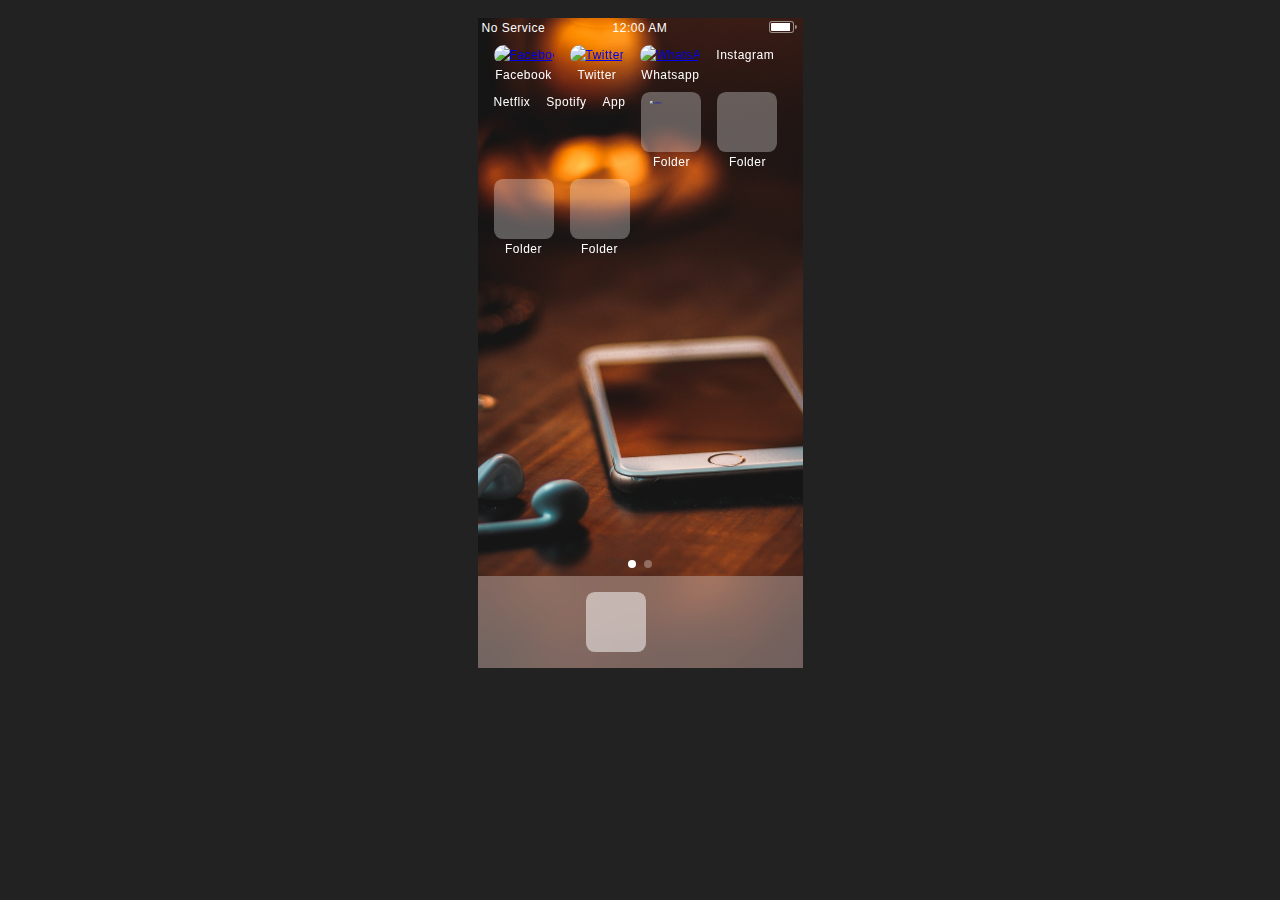
==== index.html @ 989d79c1 "iOS UI" ====
<!DOCTYPE html>
<html lang="en" >
<head>
  <meta charset="UTF-8">
  <title>SENPAi •IOS  HOME SCREEN</title>
  <meta name="viewport" content="width=device-width, initial-scale=1.2, shrink-to-fit=no"><link rel="stylesheet" href="./style.css">

</head>
<body>
<!-- partial:index.partial.html -->
<div class="screen">
  <input type="radio" id="_p0" name="pg" checked="checked"/>
  <input type="radio" id="_p1" name="pg"/>
  <div class="status">
    <div class="carrier">No Service</div>
    <div class="clock">12:00 AM</div>
    <div class="battery">
      <div class="battery-meter">
        <div class="battery-meter-inner"></div>
      </div>
    </div>
  </div>
  <div class="pages">
    <div class="page">
      <div class="app">
        <div class="app__icon"><a href="./facebook/index.html"><img alt="Facebook" src="https://cdn.jim-nielsen.com/ios/512/facebook-2019-05-21.png"/></div></a>
        <div class="app-name">Facebook</div>
      </div>
      <div class="app">
        <div class="app__icon"><a href="./twitter/index.html"><img alt="Twitter" src="https://media.discordapp.net/attachments/882026542362947584/895822506550788106/download_1.jpg"></div></a>
        <div class="app-name">Twitter</div>
      </div>
      <div class="app">
        <div class="app__icon"><a href="./whatsapp/index.html"><img alt="WhatsApp" src="https://i.goopics.net/xbcj7g.png"></div></a>
        <div class="app-name">Whatsapp</div>
      </div>
      <div class="app">
        <div class="app__icon"><a href="./instagram/index.html"><img alt="" src="https://upload.wikimedia.org/wikipedia/commons/thumb/a/a5/Instagram_icon.png/1024px-Instagram_icon.png"></div></a>
        <div class="app-name">Instagram</div>
      </div>
      <div class="app">
        <div class="app__icon"><a href="./netflix/index.html"><img alt="" src="https://cdn.icon-icons.com/icons2/3053/PNG/512/netflix_macos_bigsur_icon_189917.png"></div></a>
        <div class="app-name">Netflix</div>
      </div>
      <div class="app">
        <div class="app__icon"><a href="./spotify/index.html"><img alt="" src="https://cdn.icon-icons.com/icons2/2108/PNG/512/spotify_icon_130826.png"></div></a>
        <div class="app-name">Spotify</div>
      </div>
      <div class="app">
        <div class="app__icon"><a href="https://google.com"><img alt="" src="https://cdn6.aptoide.com/imgs/f/8/6/f86e91421358b61486a37ed320af2161_icon.png"></div></a>
        <div class="app-name">App</div>
      </div>
      <div class="folder">
        <div class="folder-apps" tabindex="0">
          <div class="app">
        <div class="app__icon"><a href="./xo/index.html"><img alt="tic tac toe" src="https://i.goopics.net/3iaqy1.png"/></div></a>
            <div class="app-name">tic-tac-toe </div>
          </div>
          <div class="app">
            <div class="app__icon"><a href="./chess/index.html"><img alt="" src="https://media.discordapp.net/attachments/890958207630061678/896021410114334770/chess-icon-512x512-1mnnsw7y.png"></div></a>
            <div class="app-name">Chess</div>
          </div>
          <div class="app">
            <div class="app__icon"><a href=""><img alt="" src="https://cdn6.aptoide.com/imgs/f/8/6/f86e91421358b61486a37ed320af2161_icon.png"></div></a>
            <div class="app-name">App</div>
          </div>
          <div class="app">
            <div class="app__icon"><a href=""><img alt="" src="https://cdn6.aptoide.com/imgs/f/8/6/f86e91421358b61486a37ed320af2161_icon.png"></div></a>
            <div class="app-name">App</div>
          </div>
        </div>
        <div class="bg-blur"></div>
        <div class="folder-name">Folder</div>
      </div>
      <div class="folder">
        <div class="folder-apps" tabindex="0">
          <div class="app">
            <div class="app__icon"><a href=""><img alt="" src="https://cdn6.aptoide.com/imgs/f/8/6/f86e91421358b61486a37ed320af2161_icon.png"></div></a>
            <div class="app-name">App</div>
          </div>
          <div class="app">
            <div class="app__icon"><a href=""><img alt="" src="https://cdn6.aptoide.com/imgs/f/8/6/f86e91421358b61486a37ed320af2161_icon.png"></div></a>
            <div class="app-name">App</div>
          </div>
          <div class="app">
            <div class="app__icon"><a href=""><img alt="" src="https://cdn6.aptoide.com/imgs/f/8/6/f86e91421358b61486a37ed320af2161_icon.png"></div></a>
            <div class="app-name">App</div>
          </div>
          <div class="app">
            <div class="app__icon"><a href=""><img alt="" src="https://cdn6.aptoide.com/imgs/f/8/6/f86e91421358b61486a37ed320af2161_icon.png"></div></a>
            <div class="app-name">App</div>
          </div>
          <div class="app">
            <div class="app__icon"><a href=""><img alt="" src="https://cdn6.aptoide.com/imgs/f/8/6/f86e91421358b61486a37ed320af2161_icon.png"></div></a>
            <div class="app-name">App</div>
          </div>
          <div class="app">
            <div class="app__icon"><a href=""><img alt="" src="https://cdn6.aptoide.com/imgs/f/8/6/f86e91421358b61486a37ed320af2161_icon.png"></div></a>
            <div class="app-name">App</div>
          </div>
        </div>
        <div class="bg-blur"></div>
        <div class="folder-name">Folder</div>
      </div>
      <div class="folder">
        <div class="folder-apps" tabindex="0">
          <div class="app">
            <div class="app__icon"><a href=""><img alt="" src="https://cdn6.aptoide.com/imgs/f/8/6/f86e91421358b61486a37ed320af2161_icon.png"></div></a>
            <div class="app-name">App</div>
          </div>
          <div class="app">
            <div class="app__icon"><a href=""><img alt="" src="https://cdn6.aptoide.com/imgs/f/8/6/f86e91421358b61486a37ed320af2161_icon.png"></div></a>
            <div class="app-name">App</div>
          </div>
          <div class="app">
            <div class="app__icon"><a href=""><img alt="" src="https://cdn6.aptoide.com/imgs/f/8/6/f86e91421358b61486a37ed320af2161_icon.png"></div></a>
            <div class="app-name">App</div>
          </div>
        </div>
        <div class="bg-blur"></div>
        <div class="folder-name">Folder</div>
      </div>
      <div class="folder">
        <div class="folder-apps" tabindex="0">
          <div class="app">
            <div class="app__icon"><a href=""><img alt="" src="https://cdn6.aptoide.com/imgs/f/8/6/f86e91421358b61486a37ed320af2161_icon.png"></div></a>
            <div class="app-name">App</div>
          </div>
          <div class="app">
            <div class="app__icon"><a href=""><img alt="" src="https://cdn6.aptoide.com/imgs/f/8/6/f86e91421358b61486a37ed320af2161_icon.png"></div></a>
            <div class="app-name">App</div>
          </div>
          <div class="app">
            <div class="app__icon"><a href=""><img alt="" src="https://cdn6.aptoide.com/imgs/f/8/6/f86e91421358b61486a37ed320af2161_icon.png"></div></a>
            <div class="app-name">App</div>
          </div>
        </div>
        <div class="bg-blur"></div>
        <div class="folder-name">Folder</div>
      </div>
    </div>
    <div class="page">
      <div class="app">
        <div class="app__icon"><a href=""><img alt="" src="https://cdn6.aptoide.com/imgs/f/8/6/f86e91421358b61486a37ed320af2161_icon.png"></div></a>
        <div class="app-name">App</div>
      </div>
      <div class="app">
        <div class="app__icon"><a href=""><img alt="" src="https://cdn6.aptoide.com/imgs/f/8/6/f86e91421358b61486a37ed320af2161_icon.png"></div></a>
        <div class="app-name">App</div>
      </div>
      <div class="app">
        <div class="app__icon"><a href=""><img alt="" src="https://cdn6.aptoide.com/imgs/f/8/6/f86e91421358b61486a37ed320af2161_icon.png"></div></a>
        <div class="app-name">App</div>
      </div>
      <div class="app">
        <div class="app__icon"><a href=""><img alt="" src="https://cdn6.aptoide.com/imgs/f/8/6/f86e91421358b61486a37ed320af2161_icon.png"></div></a>
        <div class="app-name">App</div>
      </div>
      <div class="app">
        <div class="app__icon"><a href=""><img alt="" src="https://cdn6.aptoide.com/imgs/f/8/6/f86e91421358b61486a37ed320af2161_icon.png"></div></a>
        <div class="app-name">App</div>
      </div>
      <div class="folder">
        <div class="folder-apps" tabindex="0">
          <div class="app">
            <div class="app__icon"><a href=""><img alt="" src="https://cdn6.aptoide.com/imgs/f/8/6/f86e91421358b61486a37ed320af2161_icon.png"></div></a>
            <div class="app-name">App</div>
          </div>
          <div class="app">
            <div class="app__icon"><a href=""><img alt="" src="https://cdn6.aptoide.com/imgs/f/8/6/f86e91421358b61486a37ed320af2161_icon.png"></div></a>
            <div class="app-name">App</div>
          </div>
          <div class="app">
            <div class="app__icon"><a href=""><img alt="" src="https://cdn6.aptoide.com/imgs/f/8/6/f86e91421358b61486a37ed320af2161_icon.png"></div></a>
            <div class="app-name">App</div>
          </div>
          <div class="app">
            <div class="app__icon"><a href=""><img alt="" src="https://cdn6.aptoide.com/imgs/f/8/6/f86e91421358b61486a37ed320af2161_icon.png"></div></a>
            <div class="app-name">App</div>
          </div>
          <div class="app">
            <div class="app__icon"><a href=""><img alt="" src="https://cdn6.aptoide.com/imgs/f/8/6/f86e91421358b61486a37ed320af2161_icon.png"></div></a>
            <div class="app-name">App</div>
          </div>
          <div class="app">
            <div class="app__icon"><a href=""><img alt="" src="https://cdn6.aptoide.com/imgs/f/8/6/f86e91421358b61486a37ed320af2161_icon.png"></div></a>
            <div class="app-name">App</div>
          </div>
        </div>
        <div class="bg-blur"></div>
        <div class="folder-name">Folder</div>
      </div>
      <div class="folder">
        <div class="folder-apps" tabindex="0">
          <div class="app">
            <div class="app__icon"><a href=""><img alt="" src="https://cdn6.aptoide.com/imgs/f/8/6/f86e91421358b61486a37ed320af2161_icon.png"></div></a>
            <div class="app-name">App</div>
          </div>
          <div class="app">
            <div class="app__icon"><a href=""><img alt="" src="https://cdn6.aptoide.com/imgs/f/8/6/f86e91421358b61486a37ed320af2161_icon.png"></div></a>
            <div class="app-name">App</div>
          </div>
          <div class="app">
            <div class="app__icon"><a href=""><img alt="" src="https://cdn6.aptoide.com/imgs/f/8/6/f86e91421358b61486a37ed320af2161_icon.png"></div></a>
            <div class="app-name">App</div>
          </div>
        </div>
        <div class="bg-blur"></div>
        <div class="folder-name">Folder</div>
      </div>
      <div class="folder">
        <div class="folder-apps" tabindex="0">
          <div class="app">
            <div class="app__icon"><a href=""><img alt="" src="https://cdn6.aptoide.com/imgs/f/8/6/f86e91421358b61486a37ed320af2161_icon.png"></div></a>
            <div class="app-name">App</div>
          </div>
          <div class="app">
            <div class="app__icon"><a href=""><img alt="" src="https://cdn6.aptoide.com/imgs/f/8/6/f86e91421358b61486a37ed320af2161_icon.png"></div></a>
            <div class="app-name">App</div>
          </div>
          <div class="app">
            <div class="app__icon"><a href=""><img alt="" src="https://cdn6.aptoide.com/imgs/f/8/6/f86e91421358b61486a37ed320af2161_icon.png"></div></a>
            <div class="app-name">App</div>
          </div>
          <div class="app">
            <div class="app__icon"><a href=""><img alt="" src="https://cdn6.aptoide.com/imgs/f/8/6/f86e91421358b61486a37ed320af2161_icon.png"></div></a>
            <div class="app-name">App</div>
          </div>
          <div class="app">
            <div class="app__icon"><a href=""><img alt="" src="https://cdn6.aptoide.com/imgs/f/8/6/f86e91421358b61486a37ed320af2161_icon.png"></div></a>
            <div class="app-name">App</div>
          </div>
        </div>
        <div class="bg-blur"></div>
        <div class="folder-name">Folder</div>
      </div>
      <div class="folder">
        <div class="folder-apps" tabindex="0">
          <div class="app">
            <div class="app__icon"><a href=""><img alt="" src="https://cdn6.aptoide.com/imgs/f/8/6/f86e91421358b61486a37ed320af2161_icon.png"></div></a>
            <div class="app-name">App</div>
          </div>
          <div class="app">
            <div class="app__icon"><a href=""><img alt="" src="https://cdn6.aptoide.com/imgs/f/8/6/f86e91421358b61486a37ed320af2161_icon.png"></div></a>
            <div class="app-name">App</div>
          </div>
        </div>
        <div class="bg-blur"></div>
        <div class="folder-name">Folder</div>
      </div>
      <div class="folder">
        <div class="folder-apps" tabindex="0">
          <div class="app">
            <div class="app__icon"><a href=""><img alt="" src="https://cdn6.aptoide.com/imgs/f/8/6/f86e91421358b61486a37ed320af2161_icon.png"></div></a>
            <div class="app-name">App</div>
          </div>
          <div class="app">
            <div class="app__icon"><a href=""><img alt="" src="https://cdn6.aptoide.com/imgs/f/8/6/f86e91421358b61486a37ed320af2161_icon.png"></div></a>
            <div class="app-name">App</div>
          </div>
          <div class="app">
            <div class="app__icon"><a href=""><img alt="" src="https://cdn6.aptoide.com/imgs/f/8/6/f86e91421358b61486a37ed320af2161_icon.png"></div></a>
            <div class="app-name">App</div>
          </div>
        </div>
        <div class="bg-blur"></div>
        <div class="folder-name">Folder</div>
      </div>
      <div class="folder">
        <div class="folder-apps" tabindex="0">
          <div class="app">
            <div class="app__icon"><a href=""><img alt="" src="https://cdn6.aptoide.com/imgs/f/8/6/f86e91421358b61486a37ed320af2161_icon.png"></div></a>
            <div class="app-name">App</div>
          </div>
          <div class="app">
            <div class="app__icon"><a href=""><img alt="" src="https://cdn6.aptoide.com/imgs/f/8/6/f86e91421358b61486a37ed320af2161_icon.png"></div></a>
            <div class="app-name">App</div>
          </div>
          <div class="app">
            <div class="app__icon"><a href=""><img alt="" src="https://cdn6.aptoide.com/imgs/f/8/6/f86e91421358b61486a37ed320af2161_icon.png"></div></a>
            <div class="app-name">App</div>
          </div>
          <div class="app">
            <div class="app__icon"><a href=""><img alt="" src="https://cdn6.aptoide.com/imgs/f/8/6/f86e91421358b61486a37ed320af2161_icon.png"></div></a>
            <div class="app-name">App</div>
          </div>
          <div class="app">
            <div class="app__icon"><a href=""><img alt="" src="https://cdn6.aptoide.com/imgs/f/8/6/f86e91421358b61486a37ed320af2161_icon.png"></div></a>
            <div class="app-name">App</div>
          </div>
          <div class="app">
            <div class="app__icon"><a href=""><img alt="" src="https://cdn6.aptoide.com/imgs/f/8/6/f86e91421358b61486a37ed320af2161_icon.png"></div></a>
            <div class="app-name">App</div>
          </div>
        </div>
        <div class="bg-blur"></div>
        <div class="folder-name">Folder</div>
      </div>
    </div>
    <div class="bottom-bar">
      <div class="folder">
        <div class="folder-apps" tabindex="0">
          <div class="app">
            <div class="app__icon"><a href=""><img alt="" src="https://cdn6.aptoide.com/imgs/f/8/6/f86e91421358b61486a37ed320af2161_icon.png"></div></a>
            <div class="app-name">App</div>
          </div>
          <div class="app">
            <div class="app__icon"><a href=""><img alt="" src="https://cdn6.aptoide.com/imgs/f/8/6/f86e91421358b61486a37ed320af2161_icon.png"></div></a>
            <div class="app-name">App</div>
          </div>
          <div class="app">
            <div class="app__icon"><a href=""><img alt="" src="https://cdn6.aptoide.com/imgs/f/8/6/f86e91421358b61486a37ed320af2161_icon.png"></div></a>
            <div class="app-name">App</div>
          </div>
          <div class="app">
            <div class="app__icon"><a href=""><img alt="" src="https://cdn6.aptoide.com/imgs/f/8/6/f86e91421358b61486a37ed320af2161_icon.png"></div></a>
            <div class="app-name">App</div>
          </div>
        </div>
        <div class="bg-blur"></div>
        <div class="folder-name">Folder</div>
      </div>
      <div class="app">
        <div class="app__icon"><a href=""><img alt="" src="https://cdn6.aptoide.com/imgs/f/8/6/f86e91421358b61486a37ed320af2161_icon.png"></div></a>
      </div>
      <div class="app">
        <div class="app__icon"><a href=""><img alt="" src="https://cdn6.aptoide.com/imgs/f/8/6/f86e91421358b61486a37ed320af2161_icon.png"></div></a>
      </div>
      <div class="app">
        <div class="app__icon"><a href=""><img alt="" src="https://cdn6.aptoide.com/imgs/f/8/6/f86e91421358b61486a37ed320af2161_icon.png"></div></a>
      </div>
    </div>
  </div>
  <div class="pagination">
    <label for="_p0"><span></span></label>
    <label for="_p1"><span></span></label>
  </div>
</div>
<!-- partial -->
  
</body>
</html>
---- style.css ----
*, *:before, *:after {
  box-sizing: border-box;
  margin: 0;
  padding: 0;
}

body {
  background-color: #222;
  letter-spacing: 0.5px;
}

input[type=radio] {
  position: fixed;
  top: -1.5em;
  left: -1.5em;
}
input[type=radio] ~ .pagination label span {
  background-color: #fff;
  border-radius: 50%;
  display: inline-block;
  margin: 8px 4px;
  opacity: 0.3;
  height: 8px;
  width: 8px;
}
input[type=radio]:nth-of-type(1):checked ~ .pagination label:nth-child(1) span {
  opacity: 1;
}
input[type=radio]:nth-of-type(1):checked ~ .pages {
  transform: translateX(0%);
}
input[type=radio]:nth-of-type(1):checked ~ .pages .page .bg-blur, input[type=radio]:nth-of-type(1):checked ~ .pages .bottom-bar {
  transform: translateX(0%);
}
input[type=radio]:nth-of-type(2):checked ~ .pagination label:nth-child(2) span {
  opacity: 1;
}
input[type=radio]:nth-of-type(2):checked ~ .pages {
  transform: translateX(-100%);
}
input[type=radio]:nth-of-type(2):checked ~ .pages .page .bg-blur, input[type=radio]:nth-of-type(2):checked ~ .pages .bottom-bar {
  transform: translateX(100%);
}

.screen {
  background-color: #000;
  background-image: url('background.jpg');
  background-position: center;
  background-size: auto 100%;
  color: #fff;
  font-family: -apple-system, BlinkMacSystemFont, "Segoe UI", Roboto, Helvetica, Arial, sans-serif, "Apple Color Emoji", "Segoe UI Emoji", "Segoe UI Symbol";
  font-size: 12px;
  font-weight: 300;
  line-height: 20px;
  margin: 1.5em auto 0 auto;
  overflow: hidden;
  position: relative;
  transform-style: preserve-3d;
  width: 325px;
  height: 650px;
}

.status, .pages, .pagination, .bg-blur, .bottom-bar {
  position: absolute;
}

/** Status Bar **/
.status {
  display: flex;
  align-items: center;
  padding: 0 4px;
  width: 100%;
  height: 20px;
}
.status > div {
  width: 33.33%;
}

/* Clock */
.clock {
  text-align: center;
}

/* Battery */
.battery-meter {
  margin: 0 0 0 auto;
  height: 18px;
  width: 29px;
}
.battery-meter > div {
  display: inline-block;
}

.battery-meter-inner {
  box-shadow: 0 0 0 1px rgba(255, 255, 255, 0.5) inset;
  border-radius: 3px;
  margin-right: 1px;
  position: relative;
  height: 12px;
  width: 25px;
}
.battery-meter-inner:before, .battery-meter-inner:after {
  content: "";
  display: block;
}
.battery-meter-inner:before {
  background-color: #fff;
  border-radius: 1px 0 0 1px;
  margin: 2px;
  height: 8px;
  width: 19px;
}
.battery-meter-inner:after {
  background-color: rgba(255, 255, 255, 0.5);
  border-radius: 0 3px 3px 0;
  position: absolute;
  top: 0;
  left: 100%;
  margin: 4px 0 0 1px;
  height: 4px;
  width: 2px;
}

/** Pages **/
.pages, .bottom-bar {
  transition: transform 0.25s ease-in-out;
}

.pages {
  white-space: nowrap;
  width: 100%;
  height: calc(100% - 116px);
  transform-style: preserve-3d;
  z-index: 2;
}

.page {
  display: inline-flex;
  align-content: flex-start;
  flex-wrap: wrap;
  padding: 27px 8px 7px 8px;
  width: 320px;
  height: 100%;
}
.page .folder:nth-child(1) .folder-apps:focus {
  transform: scale(1, 1) translate3d(-8px, 106px, 1px);
}
.page .folder:nth-child(1) .folder-apps:focus ~ .folder-name {
  transform: translate3d(-8px, -270px, 1px);
}
.page .folder:nth-child(2) .folder-apps:focus {
  transform: scale(1, 1) translate3d(-84px, 106px, 1px);
}
.page .folder:nth-child(2) .folder-apps:focus ~ .folder-name {
  transform: translate3d(-84px, -270px, 1px);
}
.page .folder:nth-child(3) .folder-apps:focus {
  transform: scale(1, 1) translate3d(-160px, 106px, 1px);
}
.page .folder:nth-child(3) .folder-apps:focus ~ .folder-name {
  transform: translate3d(-160px, -270px, 1px);
}
.page .folder:nth-child(4) .folder-apps:focus {
  transform: scale(1, 1) translate3d(-236px, 106px, 1px);
}
.page .folder:nth-child(4) .folder-apps:focus ~ .folder-name {
  transform: translate3d(-236px, -270px, 1px);
}
.page .folder:nth-child(5) .folder-apps:focus {
  transform: scale(1, 1) translate3d(-8px, 19px, 1px);
}
.page .folder:nth-child(5) .folder-apps:focus ~ .folder-name {
  transform: translate3d(-8px, -357px, 1px);
}
.page .folder:nth-child(6) .folder-apps:focus {
  transform: scale(1, 1) translate3d(-84px, 19px, 1px);
}
.page .folder:nth-child(6) .folder-apps:focus ~ .folder-name {
  transform: translate3d(-84px, -357px, 1px);
}
.page .folder:nth-child(7) .folder-apps:focus {
  transform: scale(1, 1) translate3d(-160px, 19px, 1px);
}
.page .folder:nth-child(7) .folder-apps:focus ~ .folder-name {
  transform: translate3d(-160px, -357px, 1px);
}
.page .folder:nth-child(8) .folder-apps:focus {
  transform: scale(1, 1) translate3d(-236px, 19px, 1px);
}
.page .folder:nth-child(8) .folder-apps:focus ~ .folder-name {
  transform: translate3d(-236px, -357px, 1px);
}
.page .folder:nth-child(9) .folder-apps:focus {
  transform: scale(1, 1) translate3d(-8px, -68px, 1px);
}
.page .folder:nth-child(9) .folder-apps:focus ~ .folder-name {
  transform: translate3d(-8px, -444px, 1px);
}
.page .folder:nth-child(10) .folder-apps:focus {
  transform: scale(1, 1) translate3d(-84px, -68px, 1px);
}
.page .folder:nth-child(10) .folder-apps:focus ~ .folder-name {
  transform: translate3d(-84px, -444px, 1px);
}
.page .folder:nth-child(11) .folder-apps:focus {
  transform: scale(1, 1) translate3d(-160px, -68px, 1px);
}
.page .folder:nth-child(11) .folder-apps:focus ~ .folder-name {
  transform: translate3d(-160px, -444px, 1px);
}
.page .folder:nth-child(12) .folder-apps:focus {
  transform: scale(1, 1) translate3d(-236px, -68px, 1px);
}
.page .folder:nth-child(12) .folder-apps:focus ~ .folder-name {
  transform: translate3d(-236px, -444px, 1px);
}
.page .folder:nth-child(13) .folder-apps:focus {
  transform: scale(1, 1) translate3d(-8px, -155px, 1px);
}
.page .folder:nth-child(13) .folder-apps:focus ~ .folder-name {
  transform: translate3d(-8px, -531px, 1px);
}
.page .folder:nth-child(14) .folder-apps:focus {
  transform: scale(1, 1) translate3d(-84px, -155px, 1px);
}
.page .folder:nth-child(14) .folder-apps:focus ~ .folder-name {
  transform: translate3d(-84px, -531px, 1px);
}
.page .folder:nth-child(15) .folder-apps:focus {
  transform: scale(1, 1) translate3d(-160px, -155px, 1px);
}
.page .folder:nth-child(15) .folder-apps:focus ~ .folder-name {
  transform: translate3d(-160px, -531px, 1px);
}
.page .folder:nth-child(16) .folder-apps:focus {
  transform: scale(1, 1) translate3d(-236px, -155px, 1px);
}
.page .folder:nth-child(16) .folder-apps:focus ~ .folder-name {
  transform: translate3d(-236px, -531px, 1px);
}
.page .folder:nth-child(17) .folder-apps:focus {
  transform: scale(1, 1) translate3d(-8px, -242px, 1px);
}
.page .folder:nth-child(17) .folder-apps:focus ~ .folder-name {
  transform: translate3d(-8px, -618px, 1px);
}
.page .folder:nth-child(18) .folder-apps:focus {
  transform: scale(1, 1) translate3d(-84px, -242px, 1px);
}
.page .folder:nth-child(18) .folder-apps:focus ~ .folder-name {
  transform: translate3d(-84px, -618px, 1px);
}
.page .folder:nth-child(19) .folder-apps:focus {
  transform: scale(1, 1) translate3d(-160px, -242px, 1px);
}
.page .folder:nth-child(19) .folder-apps:focus ~ .folder-name {
  transform: translate3d(-160px, -618px, 1px);
}
.page .folder:nth-child(20) .folder-apps:focus {
  transform: scale(1, 1) translate3d(-236px, -242px, 1px);
}
.page .folder:nth-child(20) .folder-apps:focus ~ .folder-name {
  transform: translate3d(-236px, -618px, 1px);
}

/** Apps **/
.app, .folder {
  margin: 0 8px 7px 8px;
  max-width: 60px;
  max-height: 80px;
}

.app-icon, .folder-apps {
  margin: auto;
}

.app-icon {
  background-image: linear-gradient(#dde, #aab);
  border-radius: 9px;
  width: 60px;
  height: 60px;
}


.xo-icon {
  background-image: url(xo.png);
  border-radius: 9px;
  width: 60px;
  height: 60px;
}

.app__icon img {
  max-width: 100%;
  display: block;
  cursor: pointer;
  border-radius: 15px;
}
.app--widget .app__icon {
  --size: 22px;
  position: absolute;
  top: calc(var(--size) * -0.5);
  left: calc(var(--size) * -0.5);
}
.app--widget .app__icon img {
  height: var(--size);
  width: var(--size);
  border-radius: 5px;
  box-shadow: 0 3px 5px rgba(0, 0, 0, 0.3);
}


.app:nth-child(6n+2) .app-icon {
  background-image: linear-gradient(#eddf44, #ecba45);
}

.app:nth-child(6n+3) .app-icon {
  background-image: linear-gradient(#82e8d1, #25ce93);
}

.app:nth-child(6n+4) .app-icon {
  background-image: linear-gradient(#ff9eed, #e06bfe);
}

.app:nth-child(6n+5) .app-icon {
  background-image: linear-gradient(#c5ca6c, #4ebf63);
}

.app:nth-child(6n+6) .app-icon {
  background-image: linear-gradient(#be75ff, #a43ffd);
}

.app:nth-child(6n+7) .app-icon {
  background-image: linear-gradient(#fa4, #ff8f44);
}

.app:nth-child(6n+8) .app-icon {
  background-image: linear-gradient(#ff7074, #fe5242);
}

.app:nth-child(6n+9) .app-icon {
  background-image: linear-gradient(#70e4ff, #0aa5ff);
}

.bg-blur {
  backdrop-filter: blur(0px);
  -webkit-backdrop-filter: blur(0px);
  top: 0;
  left: 0;
  width: 100%;
  height: 568px;
  visibility: hidden;
  transition: backdrop-filter 0.25s cubic-bezier(0.2, 0.7, 0.3, 0.8), visibility 0.25s cubic-bezier(0.2, 0.7, 0.3, 0.8);
  z-index: 1;
}

.folder-apps {
  background-color: rgba(255, 255, 255, 0.3);
  border-radius: 45px;
  backdrop-filter: blur(15px);
  -webkit-backdrop-filter: blur(15px);
  display: flex;
  align-content: flex-start;
  flex-wrap: wrap;
  transition: transform 0.25s cubic-bezier(0.2, 0.7, 0.3, 0.8);
  padding: 44px 36px;
  width: 304px;
  height: 304px;
  transform: scale(0.1973684211, 0.1973684211);
  transform-origin: 0 0;
}
.folder-apps:focus {
  backdrop-filter: blur(0px);
  -webkit-backdrop-filter: blur(0px);
  outline: 0;
  padding: 26px 8px 26px 8px;
}
.folder-apps:focus ~ .folder-name {
  animation: folderNameFadeIn 0.2s 0.2s forwards;
  font-size: 3em;
  opacity: 0;
  width: 300px;
}
.folder-apps:focus ~ .bg-blur {
  backdrop-filter: blur(15px);
  -webkit-backdrop-filter: blur(15px);
  visibility: visible;
}
.folder-apps:focus .app {
  margin: 0 18px 7px 18px;
}
.folder-apps:focus .app-icon {
  border-radius: 9px;
}
.folder-apps:focus .app-name {
  display: inherit;
}
.folder-apps .app {
  margin: 0 8px 16px 8px;
}
.folder-apps .app-icon {
  border-radius: 18px;
}
.folder-apps .app-name {
  display: none;
}

.app-icon:active, .folder-apps:not(:focus):active {
  filter: brightness(0.7);
}

.app-name, .folder-name {
  text-align: center;
}

.folder-name {
  transform: translateY(-244px);
}

/** Pagination **/
.pagination {
  display: flex;
  justify-content: center;
  top: calc(100% - 116px);
  width: 100%;
  height: 24px;
}

/** Bottom Bar **/
.bottom-bar {
  background-color: rgba(255, 255, 255, 0.3);
  backdrop-filter: blur(15px);
  -webkit-backdrop-filter: blur(15px);
  top: calc(100% + 24px);
  display: flex;
  justify-content: center;
  align-items: center;
  padding: 0 6px;
  width: 100%;
  height: 92px;
  transform-style: preserve-3d;
}
.bottom-bar .app, .bottom-bar .folder {
  margin: 11px 8px;
  max-height: 60px;
}
.bottom-bar .folder .app {
  margin: 0 8px 16px 8px;
}
.bottom-bar .bg-blur {
  top: -476px;
}
.bottom-bar .folder-name {
  display: none;
}
.bottom-bar .folder-apps:focus .app {
  margin: 0 18px 27px 18px;
}
.bottom-bar .folder:nth-child(1) .folder-apps:focus {
  transform: scale(1, 1) translate3d(-8px, -359px, 1px);
}
.bottom-bar .folder:nth-child(1) .folder-apps:focus ~ .folder-name {
  display: inherit;
  transform: translate3d(-8px, -735px, 1px);
}
.bottom-bar .folder:nth-child(2) .folder-apps:focus {
  transform: scale(1, 1) translate3d(-84px, -359px, 1px);
}
.bottom-bar .folder:nth-child(2) .folder-apps:focus ~ .folder-name {
  display: inherit;
  transform: translate3d(-84px, -735px, 1px);
}
.bottom-bar .folder:nth-child(3) .folder-apps:focus {
  transform: scale(1, 1) translate3d(-160px, -359px, 1px);
}
.bottom-bar .folder:nth-child(3) .folder-apps:focus ~ .folder-name {
  display: inherit;
  transform: translate3d(-160px, -735px, 1px);
}
.bottom-bar .folder:nth-child(4) .folder-apps:focus {
  transform: scale(1, 1) translate3d(-236px, -359px, 1px);
}
.bottom-bar .folder:nth-child(4) .folder-apps:focus ~ .folder-name {
  display: inherit;
  transform: translate3d(-236px, -735px, 1px);
}

@keyframes folderNameFadeIn {
  from {
    opacity: 0;
  }
  to {
    opacity: 1;
  }
}
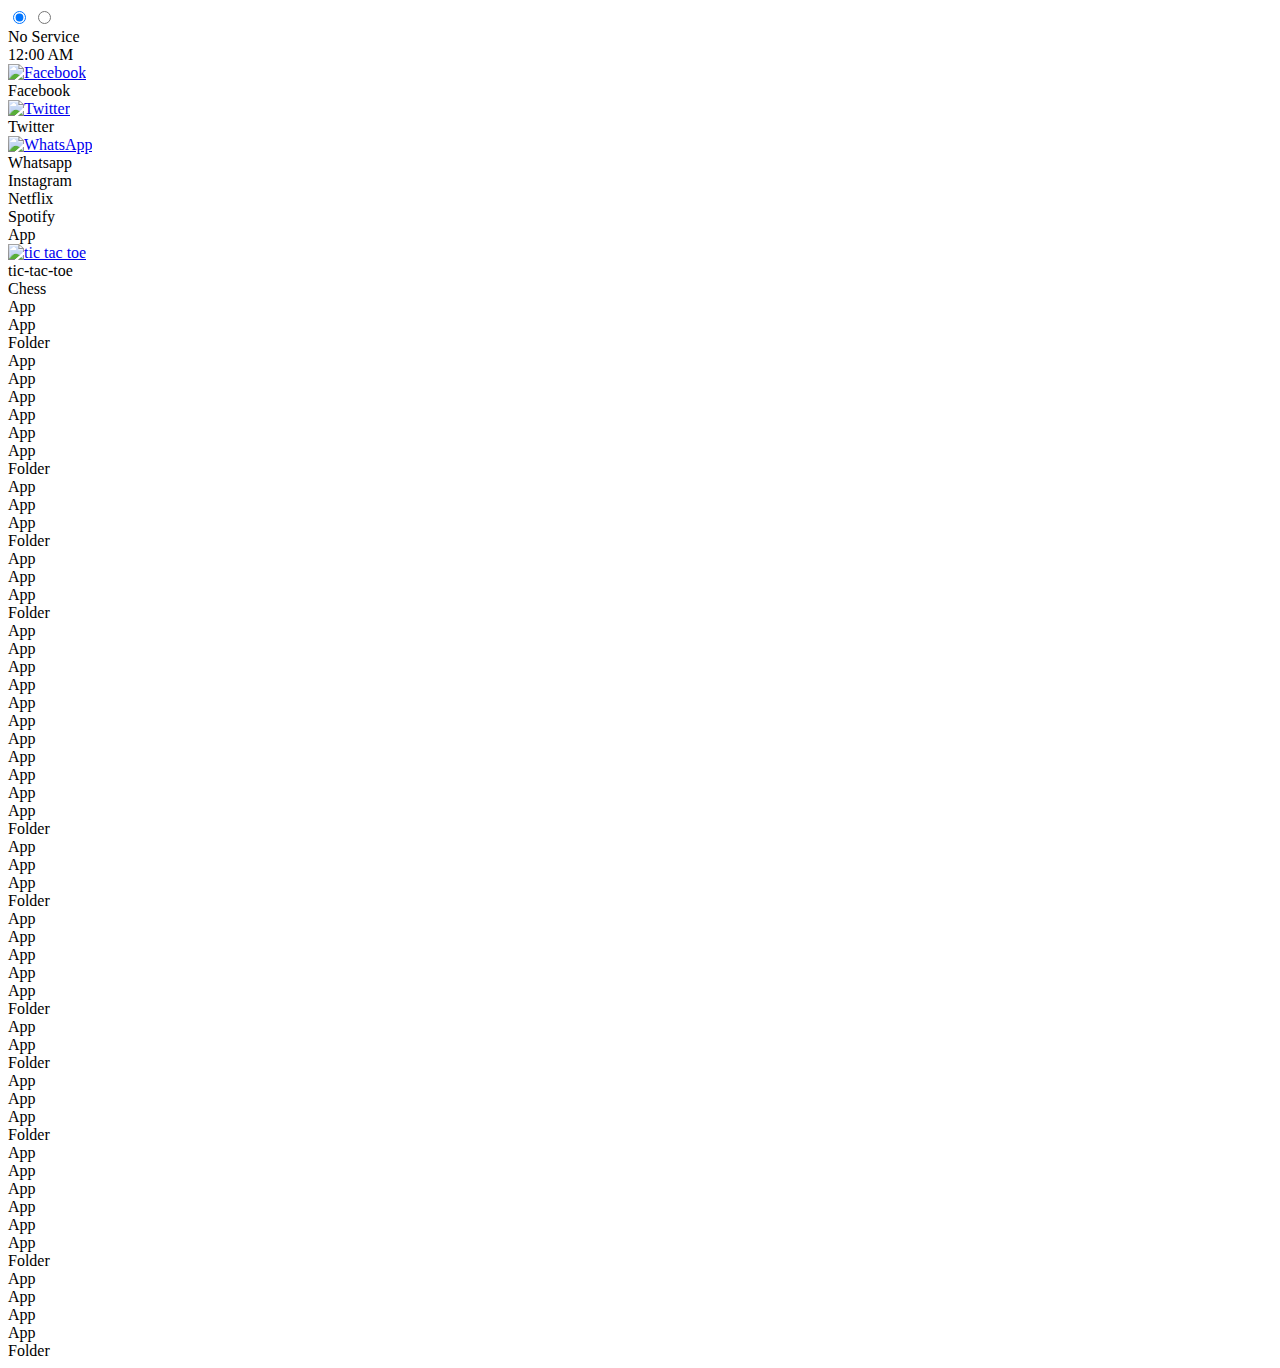
==== commit 4eb8bfd2: "Update index.html" ====
--- a/index.html
+++ b/index.html
@@ -1,10 +1,74 @@
-<!DOCTYPE html>
-<html lang="en" >
+<html lang="en">
 <head>
-  <meta charset="UTF-8">
-  <title>SENPAi •IOS  HOME SCREEN</title>
-  <meta name="viewport" content="width=device-width, initial-scale=1.2, shrink-to-fit=no"><link rel="stylesheet" href="./style.css">
-
+  <title>Satellite Website Prototype by Clément Brichon on Dribbble</title>
+  <meta name="description" content="Satellite Website Prototype designed by Clément Brichon. Connect with them on Dribbble; the global community for designers and creative professionals." />
+  <meta charset="utf-8" />
+<script type="text/javascript">window.NREUM||(NREUM={});NREUM.info={"beacon":"bam-cell.nr-data.net","errorBeacon":"bam-cell.nr-data.net","licenseKey":"7840d0c136","applicationID":"2909452","transactionName":"Jg1bREUOClsARUpHCwoWRh9ECQlA","queueTime":1,"applicationTime":31,"agent":""}</script>
+<script type="text/javascript">(window.NREUM||(NREUM={})).init={privacy:{cookies_enabled:true},ajax:{deny_list:["bam-cell.nr-data.net"]}};(window.NREUM||(NREUM={})).loader_config={xpid:"VQEAWVVACgoAXVVXBQ==",licenseKey:"7840d0c136",applicationID:"2909452"};window.NREUM||(NREUM={}),__nr_require=function(t,e,n){function r(n){if(!e[n]){var i=e[n]={exports:{}};t[n][0].call(i.exports,function(e){var i=t[n][1][e];return r(i||e)},i,i.exports)}return e[n].exports}if("function"==typeof __nr_require)return __nr_require;for(var i=0;i<n.length;i++)r(n[i]);return r}({1:[function(t,e,n){function r(t){try{s.console&&console.log(t)}catch(e){}}var i,o=t("ee"),a=t(25),s={};try{i=localStorage.getItem("__nr_flags").split(","),console&&"function"==typeof console.log&&(s.console=!0,i.indexOf("dev")!==-1&&(s.dev=!0),i.indexOf("nr_dev")!==-1&&(s.nrDev=!0))}catch(c){}s.nrDev&&o.on("internal-error",function(t){r(t.stack)}),s.dev&&o.on("fn-err",function(t,e,n){r(n.stack)}),s.dev&&(r("NR AGENT IN DEVELOPMENT MODE"),r("flags: "+a(s,function(t,e){return t}).join(", ")))},{}],2:[function(t,e,n){function r(t,e,n,r,s){try{p?p-=1:i(s||new UncaughtException(t,e,n),!0)}catch(f){try{o("ierr",[f,c.now(),!0])}catch(d){}}return"function"==typeof u&&u.apply(this,a(arguments))}function UncaughtException(t,e,n){this.message=t||"Uncaught error with no additional information",this.sourceURL=e,this.line=n}function i(t,e){var n=e?null:c.now();o("err",[t,n])}var o=t("handle"),a=t(26),s=t("ee"),c=t("loader"),f=t("gos"),u=window.onerror,d=!1,l="nr@seenError";if(!c.disabled){var p=0;c.features.err=!0,t(1),window.onerror=r;try{throw new Error}catch(h){"stack"in h&&(t(9),t(8),"addEventListener"in window&&t(5),c.xhrWrappable&&t(10),d=!0)}s.on("fn-start",function(t,e,n){d&&(p+=1)}),s.on("fn-err",function(t,e,n){d&&!n[l]&&(f(n,l,function(){return!0}),this.thrown=!0,i(n))}),s.on("fn-end",function(){d&&!this.thrown&&p>0&&(p-=1)}),s.on("internal-error",function(t){o("ierr",[t,c.now(),!0])})}},{}],3:[function(t,e,n){var r=t("loader");r.disabled||(r.features.ins=!0)},{}],4:[function(t,e,n){function r(t){}if(window.performance&&window.performance.timing&&window.performance.getEntriesByType){var i=t("ee"),o=t("handle"),a=t(9),s=t(8),c="learResourceTimings",f="addEventListener",u="resourcetimingbufferfull",d="bstResource",l="resource",p="-start",h="-end",m="fn"+p,w="fn"+h,v="bstTimer",g="pushState",y=t("loader");if(!y.disabled){y.features.stn=!0,t(7),"addEventListener"in window&&t(5);var x=NREUM.o.EV;i.on(m,function(t,e){var n=t[0];n instanceof x&&(this.bstStart=y.now())}),i.on(w,function(t,e){var n=t[0];n instanceof x&&o("bst",[n,e,this.bstStart,y.now()])}),a.on(m,function(t,e,n){this.bstStart=y.now(),this.bstType=n}),a.on(w,function(t,e){o(v,[e,this.bstStart,y.now(),this.bstType])}),s.on(m,function(){this.bstStart=y.now()}),s.on(w,function(t,e){o(v,[e,this.bstStart,y.now(),"requestAnimationFrame"])}),i.on(g+p,function(t){this.time=y.now(),this.startPath=location.pathname+location.hash}),i.on(g+h,function(t){o("bstHist",[location.pathname+location.hash,this.startPath,this.time])}),f in window.performance&&(window.performance["c"+c]?window.performance[f](u,function(t){o(d,[window.performance.getEntriesByType(l)]),window.performance["c"+c]()},!1):window.performance[f]("webkit"+u,function(t){o(d,[window.performance.getEntriesByType(l)]),window.performance["webkitC"+c]()},!1)),document[f]("scroll",r,{passive:!0}),document[f]("keypress",r,!1),document[f]("click",r,!1)}}},{}],5:[function(t,e,n){function r(t){for(var e=t;e&&!e.hasOwnProperty(u);)e=Object.getPrototypeOf(e);e&&i(e)}function i(t){s.inPlace(t,[u,d],"-",o)}function o(t,e){return t[1]}var a=t("ee").get("events"),s=t("wrap-function")(a,!0),c=t("gos"),f=XMLHttpRequest,u="addEventListener",d="removeEventListener";e.exports=a,"getPrototypeOf"in Object?(r(document),r(window),r(f.prototype)):f.prototype.hasOwnProperty(u)&&(i(window),i(f.prototype)),a.on(u+"-start",function(t,e){var n=t[1],r=c(n,"nr@wrapped",function(){function t(){if("function"==typeof n.handleEvent)return n.handleEvent.apply(n,arguments)}var e={object:t,"function":n}[typeof n];return e?s(e,"fn-",null,e.name||"anonymous"):n});this.wrapped=t[1]=r}),a.on(d+"-start",function(t){t[1]=this.wrapped||t[1]})},{}],6:[function(t,e,n){function r(t,e,n){var r=t[e];"function"==typeof r&&(t[e]=function(){var t=o(arguments),e={};i.emit(n+"before-start",[t],e);var a;e[m]&&e[m].dt&&(a=e[m].dt);var s=r.apply(this,t);return i.emit(n+"start",[t,a],s),s.then(function(t){return i.emit(n+"end",[null,t],s),t},function(t){throw i.emit(n+"end",[t],s),t})})}var i=t("ee").get("fetch"),o=t(26),a=t(25);e.exports=i;var s=window,c="fetch-",f=c+"body-",u=["arrayBuffer","blob","json","text","formData"],d=s.Request,l=s.Response,p=s.fetch,h="prototype",m="nr@context";d&&l&&p&&(a(u,function(t,e){r(d[h],e,f),r(l[h],e,f)}),r(s,"fetch",c),i.on(c+"end",function(t,e){var n=this;if(e){var r=e.headers.get("content-length");null!==r&&(n.rxSize=r),i.emit(c+"done",[null,e],n)}else i.emit(c+"done",[t],n)}))},{}],7:[function(t,e,n){var r=t("ee").get("history"),i=t("wrap-function")(r);e.exports=r;var o=window.history&&window.history.constructor&&window.history.constructor.prototype,a=window.history;o&&o.pushState&&o.replaceState&&(a=o),i.inPlace(a,["pushState","replaceState"],"-")},{}],8:[function(t,e,n){var r=t("ee").get("raf"),i=t("wrap-function")(r),o="equestAnimationFrame";e.exports=r,i.inPlace(window,["r"+o,"mozR"+o,"webkitR"+o,"msR"+o],"raf-"),r.on("raf-start",function(t){t[0]=i(t[0],"fn-")})},{}],9:[function(t,e,n){function r(t,e,n){t[0]=a(t[0],"fn-",null,n)}function i(t,e,n){this.method=n,this.timerDuration=isNaN(t[1])?0:+t[1],t[0]=a(t[0],"fn-",this,n)}var o=t("ee").get("timer"),a=t("wrap-function")(o),s="setTimeout",c="setInterval",f="clearTimeout",u="-start",d="-";e.exports=o,a.inPlace(window,[s,"setImmediate"],s+d),a.inPlace(window,[c],c+d),a.inPlace(window,[f,"clearImmediate"],f+d),o.on(c+u,r),o.on(s+u,i)},{}],10:[function(t,e,n){function r(t,e){d.inPlace(e,["onreadystatechange"],"fn-",s)}function i(){var t=this,e=u.context(t);t.readyState>3&&!e.resolved&&(e.resolved=!0,u.emit("xhr-resolved",[],t)),d.inPlace(t,g,"fn-",s)}function o(t){y.push(t),h&&(b?b.then(a):w?w(a):(E=-E,R.data=E))}function a(){for(var t=0;t<y.length;t++)r([],y[t]);y.length&&(y=[])}function s(t,e){return e}function c(t,e){for(var n in t)e[n]=t[n];return e}t(5);var f=t("ee"),u=f.get("xhr"),d=t("wrap-function")(u),l=NREUM.o,p=l.XHR,h=l.MO,m=l.PR,w=l.SI,v="readystatechange",g=["onload","onerror","onabort","onloadstart","onloadend","onprogress","ontimeout"],y=[];e.exports=u;var x=window.XMLHttpRequest=function(t){var e=new p(t);try{u.emit("new-xhr",[e],e),e.addEventListener(v,i,!1)}catch(n){try{u.emit("internal-error",[n])}catch(r){}}return e};if(c(p,x),x.prototype=p.prototype,d.inPlace(x.prototype,["open","send"],"-xhr-",s),u.on("send-xhr-start",function(t,e){r(t,e),o(e)}),u.on("open-xhr-start",r),h){var b=m&&m.resolve();if(!w&&!m){var E=1,R=document.createTextNode(E);new h(a).observe(R,{characterData:!0})}}else f.on("fn-end",function(t){t[0]&&t[0].type===v||a()})},{}],11:[function(t,e,n){function r(t){if(!s(t))return null;var e=window.NREUM;if(!e.loader_config)return null;var n=(e.loader_config.accountID||"").toString()||null,r=(e.loader_config.agentID||"").toString()||null,f=(e.loader_config.trustKey||"").toString()||null;if(!n||!r)return null;var h=p.generateSpanId(),m=p.generateTraceId(),w=Date.now(),v={spanId:h,traceId:m,timestamp:w};return(t.sameOrigin||c(t)&&l())&&(v.traceContextParentHeader=i(h,m),v.traceContextStateHeader=o(h,w,n,r,f)),(t.sameOrigin&&!u()||!t.sameOrigin&&c(t)&&d())&&(v.newrelicHeader=a(h,m,w,n,r,f)),v}function i(t,e){return"00-"+e+"-"+t+"-01"}function o(t,e,n,r,i){var o=0,a="",s=1,c="",f="";return i+"@nr="+o+"-"+s+"-"+n+"-"+r+"-"+t+"-"+a+"-"+c+"-"+f+"-"+e}function a(t,e,n,r,i,o){var a="btoa"in window&&"function"==typeof window.btoa;if(!a)return null;var s={v:[0,1],d:{ty:"Browser",ac:r,ap:i,id:t,tr:e,ti:n}};return o&&r!==o&&(s.d.tk=o),btoa(JSON.stringify(s))}function s(t){return f()&&c(t)}function c(t){var e=!1,n={};if("init"in NREUM&&"distributed_tracing"in NREUM.init&&(n=NREUM.init.distributed_tracing),t.sameOrigin)e=!0;else if(n.allowed_origins instanceof Array)for(var r=0;r<n.allowed_origins.length;r++){var i=h(n.allowed_origins[r]);if(t.hostname===i.hostname&&t.protocol===i.protocol&&t.port===i.port){e=!0;break}}return e}function f(){return"init"in NREUM&&"distributed_tracing"in NREUM.init&&!!NREUM.init.distributed_tracing.enabled}function u(){return"init"in NREUM&&"distributed_tracing"in NREUM.init&&!!NREUM.init.distributed_tracing.exclude_newrelic_header}function d(){return"init"in NREUM&&"distributed_tracing"in NREUM.init&&NREUM.init.distributed_tracing.cors_use_newrelic_header!==!1}function l(){return"init"in NREUM&&"distributed_tracing"in NREUM.init&&!!NREUM.init.distributed_tracing.cors_use_tracecontext_headers}var p=t(22),h=t(13);e.exports={generateTracePayload:r,shouldGenerateTrace:s}},{}],12:[function(t,e,n){function r(t){var e=this.params,n=this.metrics;if(!this.ended){this.ended=!0;for(var r=0;r<l;r++)t.removeEventListener(d[r],this.listener,!1);e.aborted||(n.duration=a.now()-this.startTime,this.loadCaptureCalled||4!==t.readyState?null==e.status&&(e.status=0):o(this,t),n.cbTime=this.cbTime,u.emit("xhr-done",[t],t),s("xhr",[e,n,this.startTime]))}}function i(t,e){var n=c(e),r=t.params;r.host=n.hostname+":"+n.port,r.pathname=n.pathname,t.parsedOrigin=n,t.sameOrigin=n.sameOrigin}function o(t,e){t.params.status=e.status;var n=w(e,t.lastSize);if(n&&(t.metrics.rxSize=n),t.sameOrigin){var r=e.getResponseHeader("X-NewRelic-App-Data");r&&(t.params.cat=r.split(", ").pop())}t.loadCaptureCalled=!0}var a=t("loader");if(a.xhrWrappable&&!a.disabled){var s=t("handle"),c=t(13),f=t(11).generateTracePayload,u=t("ee"),d=["load","error","abort","timeout"],l=d.length,p=t("id"),h=t(18),m=t(17),w=t(14),v=NREUM.o.REQ,g=window.XMLHttpRequest;a.features.xhr=!0,t(10),t(6),u.on("new-xhr",function(t){var e=this;e.totalCbs=0,e.called=0,e.cbTime=0,e.end=r,e.ended=!1,e.xhrGuids={},e.lastSize=null,e.loadCaptureCalled=!1,e.params=this.params||{},e.metrics=this.metrics||{},t.addEventListener("load",function(n){o(e,t)},!1),h&&(h>34||h<10)||window.opera||t.addEventListener("progress",function(t){e.lastSize=t.loaded},!1)}),u.on("open-xhr-start",function(t){this.params={method:t[0]},i(this,t[1]),this.metrics={}}),u.on("open-xhr-end",function(t,e){"loader_config"in NREUM&&"xpid"in NREUM.loader_config&&this.sameOrigin&&e.setRequestHeader("X-NewRelic-ID",NREUM.loader_config.xpid);var n=f(this.parsedOrigin);if(n){var r=!1;n.newrelicHeader&&(e.setRequestHeader("newrelic",n.newrelicHeader),r=!0),n.traceContextParentHeader&&(e.setRequestHeader("traceparent",n.traceContextParentHeader),n.traceContextStateHeader&&e.setRequestHeader("tracestate",n.traceContextStateHeader),r=!0),r&&(this.dt=n)}}),u.on("send-xhr-start",function(t,e){var n=this.metrics,r=t[0],i=this;if(n&&r){var o=m(r);o&&(n.txSize=o)}this.startTime=a.now(),this.listener=function(t){try{"abort"!==t.type||i.loadCaptureCalled||(i.params.aborted=!0),("load"!==t.type||i.called===i.totalCbs&&(i.onloadCalled||"function"!=typeof e.onload))&&i.end(e)}catch(n){try{u.emit("internal-error",[n])}catch(r){}}};for(var s=0;s<l;s++)e.addEventListener(d[s],this.listener,!1)}),u.on("xhr-cb-time",function(t,e,n){this.cbTime+=t,e?this.onloadCalled=!0:this.called+=1,this.called!==this.totalCbs||!this.onloadCalled&&"function"==typeof n.onload||this.end(n)}),u.on("xhr-load-added",function(t,e){var n=""+p(t)+!!e;this.xhrGuids&&!this.xhrGuids[n]&&(this.xhrGuids[n]=!0,this.totalCbs+=1)}),u.on("xhr-load-removed",function(t,e){var n=""+p(t)+!!e;this.xhrGuids&&this.xhrGuids[n]&&(delete this.xhrGuids[n],this.totalCbs-=1)}),u.on("addEventListener-end",function(t,e){e instanceof g&&"load"===t[0]&&u.emit("xhr-load-added",[t[1],t[2]],e)}),u.on("removeEventListener-end",function(t,e){e instanceof g&&"load"===t[0]&&u.emit("xhr-load-removed",[t[1],t[2]],e)}),u.on("fn-start",function(t,e,n){e instanceof g&&("onload"===n&&(this.onload=!0),("load"===(t[0]&&t[0].type)||this.onload)&&(this.xhrCbStart=a.now()))}),u.on("fn-end",function(t,e){this.xhrCbStart&&u.emit("xhr-cb-time",[a.now()-this.xhrCbStart,this.onload,e],e)}),u.on("fetch-before-start",function(t){function e(t,e){var n=!1;return e.newrelicHeader&&(t.set("newrelic",e.newrelicHeader),n=!0),e.traceContextParentHeader&&(t.set("traceparent",e.traceContextParentHeader),e.traceContextStateHeader&&t.set("tracestate",e.traceContextStateHeader),n=!0),n}var n,r=t[1]||{};"string"==typeof t[0]?n=t[0]:t[0]&&t[0].url?n=t[0].url:window.URL&&t[0]&&t[0]instanceof URL&&(n=t[0].href),n&&(this.parsedOrigin=c(n),this.sameOrigin=this.parsedOrigin.sameOrigin);var i=f(this.parsedOrigin);if(i&&(i.newrelicHeader||i.traceContextParentHeader))if("string"==typeof t[0]||window.URL&&t[0]&&t[0]instanceof URL){var o={};for(var a in r)o[a]=r[a];o.headers=new Headers(r.headers||{}),e(o.headers,i)&&(this.dt=i),t.length>1?t[1]=o:t.push(o)}else t[0]&&t[0].headers&&e(t[0].headers,i)&&(this.dt=i)}),u.on("fetch-start",function(t,e){this.params={},this.metrics={},this.startTime=a.now(),t.length>=1&&(this.target=t[0]),t.length>=2&&(this.opts=t[1]);var n,r=this.opts||{},o=this.target;"string"==typeof o?n=o:"object"==typeof o&&o instanceof v?n=o.url:window.URL&&"object"==typeof o&&o instanceof URL&&(n=o.href),i(this,n);var s=(""+(o&&o instanceof v&&o.method||r.method||"GET")).toUpperCase();this.params.method=s,this.txSize=m(r.body)||0}),u.on("fetch-done",function(t,e){this.params||(this.params={}),this.params.status=e?e.status:0;var n;"string"==typeof this.rxSize&&this.rxSize.length>0&&(n=+this.rxSize);var r={txSize:this.txSize,rxSize:n,duration:a.now()-this.startTime};s("xhr",[this.params,r,this.startTime])})}},{}],13:[function(t,e,n){var r={};e.exports=function(t){if(t in r)return r[t];var e=document.createElement("a"),n=window.location,i={};e.href=t,i.port=e.port;var o=e.href.split("://");!i.port&&o[1]&&(i.port=o[1].split("/")[0].split("@").pop().split(":")[1]),i.port&&"0"!==i.port||(i.port="https"===o[0]?"443":"80"),i.hostname=e.hostname||n.hostname,i.pathname=e.pathname,i.protocol=o[0],"/"!==i.pathname.charAt(0)&&(i.pathname="/"+i.pathname);var a=!e.protocol||":"===e.protocol||e.protocol===n.protocol,s=e.hostname===document.domain&&e.port===n.port;return i.sameOrigin=a&&(!e.hostname||s),"/"===i.pathname&&(r[t]=i),i}},{}],14:[function(t,e,n){function r(t,e){var n=t.responseType;return"json"===n&&null!==e?e:"arraybuffer"===n||"blob"===n||"json"===n?i(t.response):"text"===n||""===n||void 0===n?i(t.responseText):void 0}var i=t(17);e.exports=r},{}],15:[function(t,e,n){function r(){}function i(t,e,n){return function(){return o(t,[f.now()].concat(s(arguments)),e?null:this,n),e?void 0:this}}var o=t("handle"),a=t(25),s=t(26),c=t("ee").get("tracer"),f=t("loader"),u=NREUM;"undefined"==typeof window.newrelic&&(newrelic=u);var d=["setPageViewName","setCustomAttribute","setErrorHandler","finished","addToTrace","inlineHit","addRelease"],l="api-",p=l+"ixn-";a(d,function(t,e){u[e]=i(l+e,!0,"api")}),u.addPageAction=i(l+"addPageAction",!0),u.setCurrentRouteName=i(l+"routeName",!0),e.exports=newrelic,u.interaction=function(){return(new r).get()};var h=r.prototype={createTracer:function(t,e){var n={},r=this,i="function"==typeof e;return o(p+"tracer",[f.now(),t,n],r),function(){if(c.emit((i?"":"no-")+"fn-start",[f.now(),r,i],n),i)try{return e.apply(this,arguments)}catch(t){throw c.emit("fn-err",[arguments,this,t],n),t}finally{c.emit("fn-end",[f.now()],n)}}}};a("actionText,setName,setAttribute,save,ignore,onEnd,getContext,end,get".split(","),function(t,e){h[e]=i(p+e)}),newrelic.noticeError=function(t,e){"string"==typeof t&&(t=new Error(t)),o("err",[t,f.now(),!1,e])}},{}],16:[function(t,e,n){function r(t){if(NREUM.init){for(var e=NREUM.init,n=t.split("."),r=0;r<n.length-1;r++)if(e=e[n[r]],"object"!=typeof e)return;return e=e[n[n.length-1]]}}e.exports={getConfiguration:r}},{}],17:[function(t,e,n){e.exports=function(t){if("string"==typeof t&&t.length)return t.length;if("object"==typeof t){if("undefined"!=typeof ArrayBuffer&&t instanceof ArrayBuffer&&t.byteLength)return t.byteLength;if("undefined"!=typeof Blob&&t instanceof Blob&&t.size)return t.size;if(!("undefined"!=typeof FormData&&t instanceof FormData))try{return JSON.stringify(t).length}catch(e){return}}}},{}],18:[function(t,e,n){var r=0,i=navigator.userAgent.match(/Firefox[\/\s](\d+\.\d+)/);i&&(r=+i[1]),e.exports=r},{}],19:[function(t,e,n){function r(){return s.exists&&performance.now?Math.round(performance.now()):(o=Math.max((new Date).getTime(),o))-a}function i(){return o}var o=(new Date).getTime(),a=o,s=t(27);e.exports=r,e.exports.offset=a,e.exports.getLastTimestamp=i},{}],20:[function(t,e,n){function r(t){return!(!t||!t.protocol||"file:"===t.protocol)}e.exports=r},{}],21:[function(t,e,n){function r(t,e){var n=t.getEntries();n.forEach(function(t){"first-paint"===t.name?d("timing",["fp",Math.floor(t.startTime)]):"first-contentful-paint"===t.name&&d("timing",["fcp",Math.floor(t.startTime)])})}function i(t,e){var n=t.getEntries();n.length>0&&d("lcp",[n[n.length-1]])}function o(t){t.getEntries().forEach(function(t){t.hadRecentInput||d("cls",[t])})}function a(t){if(t instanceof h&&!w){var e=Math.round(t.timeStamp),n={type:t.type};e<=l.now()?n.fid=l.now()-e:e>l.offset&&e<=Date.now()?(e-=l.offset,n.fid=l.now()-e):e=l.now(),w=!0,d("timing",["fi",e,n])}}function s(t){"hidden"===t&&d("pageHide",[l.now()])}if(!("init"in NREUM&&"page_view_timing"in NREUM.init&&"enabled"in NREUM.init.page_view_timing&&NREUM.init.page_view_timing.enabled===!1)){var c,f,u,d=t("handle"),l=t("loader"),p=t(24),h=NREUM.o.EV;if("PerformanceObserver"in window&&"function"==typeof window.PerformanceObserver){c=new PerformanceObserver(r);try{c.observe({entryTypes:["paint"]})}catch(m){}f=new PerformanceObserver(i);try{f.observe({entryTypes:["largest-contentful-paint"]})}catch(m){}u=new PerformanceObserver(o);try{u.observe({type:"layout-shift",buffered:!0})}catch(m){}}if("addEventListener"in document){var w=!1,v=["click","keydown","mousedown","pointerdown","touchstart"];v.forEach(function(t){document.addEventListener(t,a,!1)})}p(s)}},{}],22:[function(t,e,n){function r(){function t(){return e?15&e[n++]:16*Math.random()|0}var e=null,n=0,r=window.crypto||window.msCrypto;r&&r.getRandomValues&&(e=r.getRandomValues(new Uint8Array(31)));for(var i,o="xxxxxxxx-xxxx-4xxx-yxxx-xxxxxxxxxxxx",a="",s=0;s<o.length;s++)i=o[s],"x"===i?a+=t().toString(16):"y"===i?(i=3&t()|8,a+=i.toString(16)):a+=i;return a}function i(){return a(16)}function o(){return a(32)}function a(t){function e(){return n?15&n[r++]:16*Math.random()|0}var n=null,r=0,i=window.crypto||window.msCrypto;i&&i.getRandomValues&&Uint8Array&&(n=i.getRandomValues(new Uint8Array(31)));for(var o=[],a=0;a<t;a++)o.push(e().toString(16));return o.join("")}e.exports={generateUuid:r,generateSpanId:i,generateTraceId:o}},{}],23:[function(t,e,n){function r(t,e){if(!i)return!1;if(t!==i)return!1;if(!e)return!0;if(!o)return!1;for(var n=o.split("."),r=e.split("."),a=0;a<r.length;a++)if(r[a]!==n[a])return!1;return!0}var i=null,o=null,a=/Version\/(\S+)\s+Safari/;if(navigator.userAgent){var s=navigator.userAgent,c=s.match(a);c&&s.indexOf("Chrome")===-1&&s.indexOf("Chromium")===-1&&(i="Safari",o=c[1])}e.exports={agent:i,version:o,match:r}},{}],24:[function(t,e,n){function r(t){function e(){t(a&&document[a]?document[a]:document[i]?"hidden":"visible")}"addEventListener"in document&&o&&document.addEventListener(o,e,!1)}e.exports=r;var i,o,a;"undefined"!=typeof document.hidden?(i="hidden",o="visibilitychange",a="visibilityState"):"undefined"!=typeof document.msHidden?(i="msHidden",o="msvisibilitychange"):"undefined"!=typeof document.webkitHidden&&(i="webkitHidden",o="webkitvisibilitychange",a="webkitVisibilityState")},{}],25:[function(t,e,n){function r(t,e){var n=[],r="",o=0;for(r in t)i.call(t,r)&&(n[o]=e(r,t[r]),o+=1);return n}var i=Object.prototype.hasOwnProperty;e.exports=r},{}],26:[function(t,e,n){function r(t,e,n){e||(e=0),"undefined"==typeof n&&(n=t?t.length:0);for(var r=-1,i=n-e||0,o=Array(i<0?0:i);++r<i;)o[r]=t[e+r];return o}e.exports=r},{}],27:[function(t,e,n){e.exports={exists:"undefined"!=typeof window.performance&&window.performance.timing&&"undefined"!=typeof window.performance.timing.navigationStart}},{}],ee:[function(t,e,n){function r(){}function i(t){function e(t){return t&&t instanceof r?t:t?f(t,c,a):a()}function n(n,r,i,o,a){if(a!==!1&&(a=!0),!p.aborted||o){t&&a&&t(n,r,i);for(var s=e(i),c=m(n),f=c.length,u=0;u<f;u++)c[u].apply(s,r);var l=d[y[n]];return l&&l.push([x,n,r,s]),s}}function o(t,e){g[t]=m(t).concat(e)}function h(t,e){var n=g[t];if(n)for(var r=0;r<n.length;r++)n[r]===e&&n.splice(r,1)}function m(t){return g[t]||[]}function w(t){return l[t]=l[t]||i(n)}function v(t,e){p.aborted||u(t,function(t,n){e=e||"feature",y[n]=e,e in d||(d[e]=[])})}var g={},y={},x={on:o,addEventListener:o,removeEventListener:h,emit:n,get:w,listeners:m,context:e,buffer:v,abort:s,aborted:!1};return x}function o(t){return f(t,c,a)}function a(){return new r}function s(){(d.api||d.feature)&&(p.aborted=!0,d=p.backlog={})}var c="nr@context",f=t("gos"),u=t(25),d={},l={},p=e.exports=i();e.exports.getOrSetContext=o,p.backlog=d},{}],gos:[function(t,e,n){function r(t,e,n){if(i.call(t,e))return t[e];var r=n();if(Object.defineProperty&&Object.keys)try{return Object.defineProperty(t,e,{value:r,writable:!0,enumerable:!1}),r}catch(o){}return t[e]=r,r}var i=Object.prototype.hasOwnProperty;e.exports=r},{}],handle:[function(t,e,n){function r(t,e,n,r){i.buffer([t],r),i.emit(t,e,n)}var i=t("ee").get("handle");e.exports=r,r.ee=i},{}],id:[function(t,e,n){function r(t){var e=typeof t;return!t||"object"!==e&&"function"!==e?-1:t===window?0:a(t,o,function(){return i++})}var i=1,o="nr@id",a=t("gos");e.exports=r},{}],loader:[function(t,e,n){function r(){if(!O++){var t=S.info=NREUM.info,e=m.getElementsByTagName("script")[0];if(setTimeout(f.abort,3e4),!(t&&t.licenseKey&&t.applicationID&&e))return f.abort();c(E,function(e,n){t[e]||(t[e]=n)});var n=a();s("mark",["onload",n+S.offset],null,"api"),s("timing",["load",n]);var r=m.createElement("script");0===t.agent.indexOf("http://")||0===t.agent.indexOf("https://")?r.src=t.agent:r.src=p+"://"+t.agent,e.parentNode.insertBefore(r,e)}}function i(){"complete"===m.readyState&&o()}function o(){s("mark",["domContent",a()+S.offset],null,"api")}var a=t(19),s=t("handle"),c=t(25),f=t("ee"),u=t(23),d=t(20),l=t(16),p=l.getConfiguration("ssl")===!1?"http":"https",h=window,m=h.document,w="addEventListener",v="attachEvent",g=h.XMLHttpRequest,y=g&&g.prototype,x=!d(h.location);NREUM.o={ST:setTimeout,SI:h.setImmediate,CT:clearTimeout,XHR:g,REQ:h.Request,EV:h.Event,PR:h.Promise,MO:h.MutationObserver};var b=""+location,E={beacon:"bam.nr-data.net",errorBeacon:"bam.nr-data.net",agent:"js-agent.newrelic.com/nr-1210.min.js"},R=g&&y&&y[w]&&!/CriOS/.test(navigator.userAgent),S=e.exports={offset:a.getLastTimestamp(),now:a,origin:b,features:{},xhrWrappable:R,userAgent:u,disabled:x};if(!x){t(15),t(21),m[w]?(m[w]("DOMContentLoaded",o,!1),h[w]("load",r,!1)):(m[v]("onreadystatechange",i),h[v]("onload",r)),s("mark",["firstbyte",a.getLastTimestamp()],null,"api");var O=0}},{}],"wrap-function":[function(t,e,n){function r(t,e){function n(e,n,r,c,f){function nrWrapper(){var o,a,u,l;try{a=this,o=d(arguments),u="function"==typeof r?r(o,a):r||{}}catch(p){i([p,"",[o,a,c],u],t)}s(n+"start",[o,a,c],u,f);try{return l=e.apply(a,o)}catch(h){throw s(n+"err",[o,a,h],u,f),h}finally{s(n+"end",[o,a,l],u,f)}}return a(e)?e:(n||(n=""),nrWrapper[l]=e,o(e,nrWrapper,t),nrWrapper)}function r(t,e,r,i,o){r||(r="");var s,c,f,u="-"===r.charAt(0);for(f=0;f<e.length;f++)c=e[f],s=t[c],a(s)||(t[c]=n(s,u?c+r:r,i,c,o))}function s(n,r,o,a){if(!h||e){var s=h;h=!0;try{t.emit(n,r,o,e,a)}catch(c){i([c,n,r,o],t)}h=s}}return t||(t=u),n.inPlace=r,n.flag=l,n}function i(t,e){e||(e=u);try{e.emit("internal-error",t)}catch(n){}}function o(t,e,n){if(Object.defineProperty&&Object.keys)try{var r=Object.keys(t);return r.forEach(function(n){Object.defineProperty(e,n,{get:function(){return t[n]},set:function(e){return t[n]=e,e}})}),e}catch(o){i([o],n)}for(var a in t)p.call(t,a)&&(e[a]=t[a]);return e}function a(t){return!(t&&t instanceof Function&&t.apply&&!t[l])}function s(t,e){var n=e(t);return n[l]=t,o(t,n,u),n}function c(t,e,n){var r=t[e];t[e]=s(r,n)}function f(){for(var t=arguments.length,e=new Array(t),n=0;n<t;++n)e[n]=arguments[n];return e}var u=t("ee"),d=t(26),l="nr@original",p=Object.prototype.hasOwnProperty,h=!1;e.exports=r,e.exports.wrapFunction=s,e.exports.wrapInPlace=c,e.exports.argsToArray=f},{}]},{},["loader",2,12,4,3]);</script>
+  <meta name="theme-color" content="#FFFFFF">
+    <meta name="viewport" content="width=device-width, initial-scale=1.0, minimum-scale=1.0" />
+    <meta name="referrer" content="origin-when-cross-origin">
+  <meta name="facebook-domain-verification" content="14yui0t6bj9n8uz4d48a2snpt3cvnz" />
+
+  <link rel="preload" href="https://cdn.dribbble.com/assets/neue-haas-grotesk/NeueHaasGrotTextRound-55Roman-Web-9e7322596eec47d8e79e2453d75a77fb58045ae944ec818e4fc1ba05559121a4.woff2" as="font" crossorigin="anonymous">
+  <link rel="preload" href="https://cdn.dribbble.com/assets/neue-haas-grotesk/NeueHaasGrotTextRound-65Medium-Web-741c8c70e5c90808119c701483ca7362baff5ae482c823718406bbb1e31d9143.woff2" as="font" crossorigin="anonymous">
+  <link rel="preload" href="https://cdn.dribbble.com/assets/neue-haas-grotesk/NeueHaasGrotTextRound-75Bold-Web-f2ff2f34217e3fdab82c30ef689f5be3fb86a8e4218a1906a9399d0354a95d45.woff2" as="font" crossorigin="anonymous">
+
+  <!--[if gte IE 7]><!-->
+        <link rel="stylesheet" href="https://cdn.dribbble.com/assets/mini-master-async-242bd6e3d580c598a3ba27de4ab6ef9da5ce23c8f2bf418d0ff1ec0b84d0ba57.css" media="print" onload="this.media='all'">
+  <noscript><link rel="stylesheet" href="https://cdn.dribbble.com/assets/mini-master-async-242bd6e3d580c598a3ba27de4ab6ef9da5ce23c8f2bf418d0ff1ec0b84d0ba57.css"></noscript>
+
+
+
+  <link rel="stylesheet" media="screen" href="https://cdn.dribbble.com/assets/shot/shot-page-d36dcdc6a8fb0982bf0527db9591fe62caadc119259f3c51b94f9c5a4d2cd26f.css" />
+
+  <!-- <![endif]-->
+  <link href="https://cdn.dribbble.com/assets/dribbble-vector-ball-f320a6ba48a4ccf416ef6e396e204c899874565b694593834b6c23f978394498.svg" rel="mask-icon" color="#ea4c89" />
+<link href="https://cdn.dribbble.com/assets/apple-touch-icon-precomposed-1c6d9b0a173f5b2d5c392ea101bb206ee9a2a39bef19eb21513b857eeb3624d2.png" rel="apple-touch-icon-precomposed" />
+<link href="https://cdn.dribbble.com/assets/favicon-b38525134603b9513174ec887944bde1a869eb6cd414f4d640ee48ab2a15a26b.ico" rel="icon" />
+<link href="https://cdn.dribbble.com/assets/dribbble-ball-192-23ecbdf987832231e87c642bb25de821af1ba6734a626c8c259a20a0ca51a247.png" sizes="192x192" rel="icon" />
+
+  
+  <meta name="csrf-param" content="authenticity_token" />
+<meta name="csrf-token" content="+/o9HChWWACho3l6DNjFlmeSb+V0MYxOfvWZGmn3umF8CIqpXNjhBkKlcGVPiZPh6Av/8fuHkY5ha4Lv+lUjdA==" />
+    <meta property="og:type" content="video.other" />
+<meta property="og:title" content="Satellite Website Prototype" />
+<meta name="twitter:title" content="Satellite Website Prototype" />
+<meta property="og:site_name" content="Dribbble" />
+<meta name="twitter:site" content="@dribbble" />
+<meta name="twitter:domain" content="dribbble.com" />
+<meta property="og:url" content="https://cdn.dribbble.com/users/601257/screenshots/2802024/prototype.gif" />
+<meta name="twitter:url" content="https://dribbble.com/shots/2802024-Satellite-Website-Prototype" />
+<meta name="twitter:creator" content="@ClementBrichon" />
+<meta property="og:image" content="https://cdn.dribbble.com/users/601257/screenshots/2802024/prototype.gif" />
+<meta property="og:image:secure_url" content="https://cdn.dribbble.com/users/601257/screenshots/2802024/prototype.gif" />
+<meta property="og:image:alt" content="Dribbble shot titled &quot;Satellite Website Prototype&quot; by Clément Brichon" />
+<meta property="og:image:width" content="800" />
+<meta property="og:image:height" content="600" />
+<meta name="twitter:image" content="https://cdn.dribbble.com/users/601257/screenshots/2802024/prototype.gif" />
+<meta name="twitter:image:alt" content="Dribbble shot titled &quot;Satellite Website Prototype&quot; by Clément Brichon" />
+<meta name="twitter:card" content="player" />
+<meta name="twitter:player" content="https://dribbble.com/shots/2802024-Satellite-Website-Prototype/player" />
+<meta name="twitter:player:width" content="800" />
+<meta name="twitter:player:height" content="600" />
+  <link rel="canonical" href="https://dribbble.com/shots/2802024-Satellite-Website-Prototype" />
+
+
+  <meta property="fb:app_id" content="811749452338490">
+
+  <script>
+    if (location.hash.match(/^#\./) && window.history) {
+      window.history.replaceState({}, window.title, location.origin + location.pathname + location.search)
+    }
+  </script>
+  <noscript>
+    <style>ol.dribbbles { display: block !important }</style>
+  </noscript>
+  <meta name="itly-controller" content="shots" />
+<meta name="itly-action" content="show" />
+
+
+    <script src="https://accounts.google.com/gsi/client" async defer></script>
 </head>
 <body>
 <!-- partial:index.partial.html -->
@@ -39,7 +103,7 @@
         <div class="app-name">Instagram</div>
       </div>
       <div class="app">
-        <div class="app__icon"><a href="./netflix/index.html"><img alt="" src="https://cdn.icon-icons.com/icons2/3053/PNG/512/netflix_macos_bigsur_icon_189917.png"></div></a>
+        <div class="app__icon"><a href="./netflix/index.html"><img alt="" src="https://upload.wikimedia.org/wikipedia/commons/thumb/7/75/Netflix_icon.svg/1200px-Netflix_icon.svg.png"></div></a>
         <div class="app-name">Netflix</div>
       </div>
       <div class="app">
